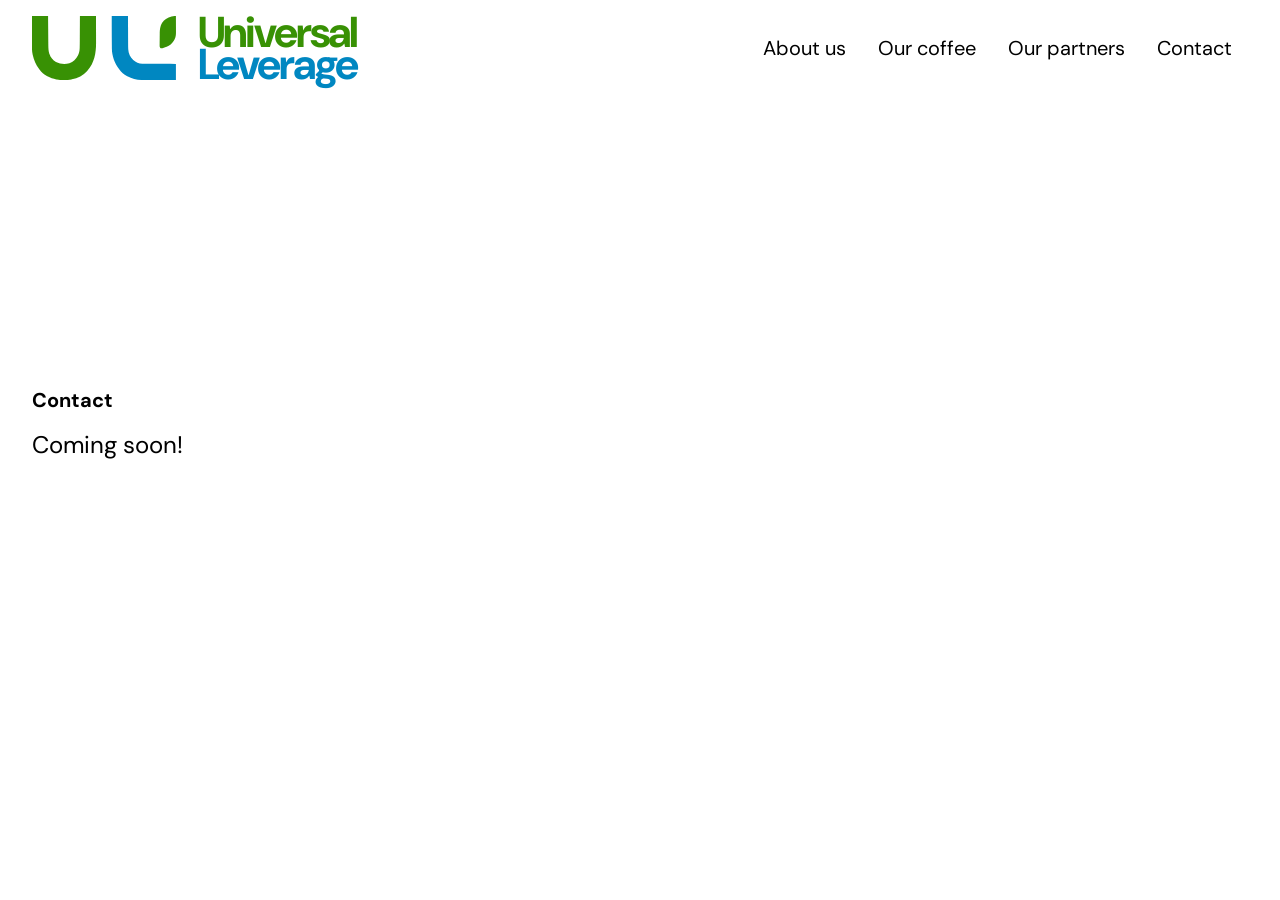
==== contact/index.html @ 0d3429aa "Init" ====
<!doctype html>

<html lang="en" dir="ltr">

<head>
    <meta charset="utf-8" />
    <meta name="viewport" content="width=device-width, initial-scale=1.0" />
    <link
        href="https://fonts.googleapis.com/css2?family=DM+Sans:ital,opsz,wght@0,9..40,100..1000;1,9..40,100..1000&display=swap"
        rel="stylesheet">
    <title>Contact | Universal Leverage</title>
    <link rel="stylesheet" type="text/css" href="/styles.css" />
</head>


<body>


    <div class="site-banner">
        <div class="site-banner-content contained">
            <a href="/" class="site-logo">
                <svg version="1.1" xmlns="http://www.w3.org/2000/svg" height="64" viewBox="0 0 886 394"
                    aria-hidden="true">
                    <path
                        d="M0 0 C32.67 0 65.34 0 99 0 C99.10957031 14.11007813 99.21914062 28.22015625 99.33203125 42.7578125 C99.40796144 51.72657944 99.48460602 60.69533099 99.56445312 69.6640625 C99.6909023 83.88210756 99.81453466 98.10013495 99.91918945 112.31835938 C99.99544523 122.67651122 100.08173101 133.03452471 100.17966861 143.39249504 C100.23110394 148.86828852 100.2777832 154.34402245 100.31241798 159.8199501 C100.34529462 164.99271063 100.39175915 170.16518483 100.44787407 175.33774376 C100.46602143 177.21837917 100.47954602 179.09906699 100.48763275 180.97977257 C100.56583695 198.01571503 101.70714023 215.54635438 106.6875 231.9375 C106.94313721 232.79537109 107.19877441 233.65324219 107.4621582 234.53710938 C114.15941926 255.92043588 128.06825772 272.67644618 147.80102539 283.28344727 C173.23366002 296.29455965 202.91556687 298.92573201 230.390625 290.78125 C253.93571058 282.99809708 271.36535801 265.47065532 282.8190918 243.86547852 C289.9393846 229.62647484 293.02923848 214.58262361 293.54272461 198.7902832 C293.58454581 197.52878354 293.62636702 196.26728388 293.66945553 194.96755695 C294.21433866 177.42014053 294.22878728 159.86275552 294.30332303 142.30848098 C294.32557899 137.28509052 294.35276899 132.26172649 294.37937927 127.23835754 C294.42878225 117.7761915 294.47390955 108.31401038 294.51740164 98.85181552 C294.57659202 86.03000262 294.64258837 73.20822473 294.70815182 60.38644314 C294.81090416 40.25765254 294.90473718 20.12883067 295 0 C327.67 0 360.34 0 394 0 C394.16121214 50.78182312 394.16121214 50.78182312 394.1953125 72.21484375 C394.21896082 86.95920436 394.24661856 101.70347292 394.30175781 116.44775391 C394.34191263 127.19040354 394.36750013 137.93297782 394.37635398 148.67570043 C394.38152075 154.35189613 394.39346512 160.02787645 394.42292023 165.70400238 C394.72873832 227.08108866 384.72190952 288.73320649 342 336 C341.27554687 336.8559375 340.55109375 337.711875 339.8046875 338.59375 C316.22355625 366.09056725 280.91644003 382.51974496 246 390 C245.08476562 390.19754883 244.16953125 390.39509766 243.2265625 390.59863281 C214.59476207 396.46124342 181.66230452 396.91984412 153 391 C151.98357422 390.79068848 150.96714844 390.58137695 149.91992188 390.36572266 C130.41045889 386.22157485 112.55593683 380.46014467 95 371 C93.95199219 370.44570313 92.90398437 369.89140625 91.82421875 369.3203125 C74.15311738 359.53684181 58.17469749 345.02657918 46 329 C45.26394531 328.06800781 44.52789062 327.13601563 43.76953125 326.17578125 C23.92512874 300.59323825 11.19315641 269.70452382 4.25 238.25 C4.05132324 237.35265137 3.85264648 236.45530273 3.64794922 235.53076172 C0.48378589 220.52335466 -0.28547321 206.12117943 -0.22705078 190.83618164 C-0.22648548 188.74532578 -0.22680555 186.65446952 -0.22793579 184.56361389 C-0.22850565 178.93241486 -0.21681127 173.30130239 -0.20278788 167.67012334 C-0.19021882 161.76848502 -0.18910517 155.86684434 -0.18673706 149.9651947 C-0.18054035 138.80964557 -0.16415417 127.65413601 -0.14403808 116.49860424 C-0.1174248 101.40995528 -0.10669181 86.32129536 -0.09503365 71.23262882 C-0.07627216 47.48838962 -0.03641443 23.74423389 0 0 Z "
                        class="logo-green" transform="translate(0,0)" />
                    <path
                        d="M0 0 C33 0 66 0 100 0 C100.06058594 13.54417969 100.12117187 27.08835937 100.18359375 41.04296875 C100.22411492 49.65169545 100.2648649 58.26042007 100.30664062 66.86914062 C100.37282611 80.51667224 100.43810916 94.16420366 100.49731445 107.81176758 C100.54045038 117.75414521 100.58679831 127.69650201 100.63687855 137.63884717 C100.66324514 142.89497364 100.68808811 148.15109661 100.70907402 153.40724754 C100.72894835 158.3722108 100.75317376 163.33713528 100.78049088 168.30206299 C100.78970133 170.10736179 100.79743064 171.91266898 100.80341911 173.71798134 C100.83584776 183.21643174 101.00262204 192.69962547 101.40736389 202.19013977 C101.44005416 203.04058969 101.47274444 203.8910396 101.50642532 204.76726073 C102.69610609 229.85501618 114.26675449 254.21926382 132.37304688 271.53466797 C147.80450207 285.43316648 167.03885484 294.13339885 187.92172241 294.15821838 C189.2524832 294.16562535 189.2524832 294.16562535 190.61012805 294.17318195 C193.57650931 294.18851382 196.542869 294.19690588 199.50927734 294.20532227 C201.63821603 294.21490418 203.76715283 294.22491444 205.89608765 294.23532104 C211.67239553 294.26234223 217.44871156 294.2833669 223.22504759 294.30332303 C229.26289064 294.32519975 235.30070865 294.3525802 241.33853149 294.37937927 C252.77059222 294.42928334 264.20266686 294.47423067 275.63475478 294.51740164 C291.08394388 294.57602845 306.53310005 294.64230306 321.98225975 294.70815182 C346.3214843 294.81169074 370.66073713 294.90500371 395 295 C395 327.67 395 360.34 395 394 C341.5492204 394.1209091 341.5492204 394.1209091 319.03515625 394.14648438 C303.53105672 394.16423871 288.02700634 394.18503393 272.52294922 394.22631836 C261.22805745 394.25638002 249.93320582 394.2756125 238.63827515 394.28226548 C232.66714504 394.28614955 226.69612967 394.29516765 220.72503662 394.31719017 C215.0845483 394.33782132 209.44422006 394.34378106 203.80369759 394.33932304 C201.75292142 394.34013651 199.70213889 394.34594132 197.6513958 394.35761642 C162.22291459 394.54911807 127.28916968 388.07313561 96 371 C94.94425781 370.43539063 93.88851562 369.87078125 92.80078125 369.2890625 C75.07232637 359.41674645 59.21269498 345.14321751 47 329 C46.26523437 328.06929688 45.53046875 327.13859375 44.7734375 326.1796875 C18.08160514 291.78299631 1.09390108 245.04087239 0.79467773 201.48339844 C0.78478097 200.56944998 0.7748842 199.65550152 0.76468754 198.71385765 C0.7331079 195.67905585 0.70821699 192.64424064 0.68359375 189.609375 C0.66284598 187.4299187 0.64180176 185.2504652 0.6204834 183.0710144 C0.56450364 177.18686829 0.51513896 171.30268416 0.46757126 165.41846466 C0.43751645 161.75200619 0.40567347 158.08556729 0.37332153 154.41912842 C0.13044369 126.69367385 -0.03596281 98.96873729 -0.0625 71.2421875 C-0.06353729 70.15937626 -0.06457458 69.07656502 -0.06564331 67.96094131 C-0.0831994 45.30727022 -0.03245507 22.65363939 0 0 Z "
                        class="logo-blue" transform="translate(491,0)" />
                    <path
                        d="M0 0 C1.06017334 0.00676758 2.12034668 0.01353516 3.21264648 0.02050781 C4.40869507 0.03355957 4.40869507 0.03355957 5.62890625 0.046875 C5.72283289 15.00810835 5.79312003 29.96931864 5.83615494 44.93078518 C5.85667831 51.87949486 5.88459996 58.82802012 5.93066406 65.77661133 C5.97517372 72.49398872 5.99810595 79.21113587 6.00841522 85.92866707 C6.01575338 88.47965555 6.03008158 91.0306347 6.05182648 93.58154106 C6.19266704 110.80300977 5.83609579 127.23588362 -2.12109375 142.921875 C-2.63651733 143.97290405 -2.63651733 143.97290405 -3.16235352 145.04516602 C-6.27326865 151.20535893 -9.97217711 156.72452166 -14.37109375 162.046875 C-15.0465625 162.88476562 -15.72203125 163.72265625 -16.41796875 164.5859375 C-29.32164107 179.79720085 -45.94716889 188.6027468 -64.8828125 194.015625 C-67.61064844 194.8220625 -70.0908334 195.71877167 -72.68359375 196.859375 C-77.65315713 198.45974287 -82.20237013 198.90562845 -87.37109375 198.046875 C-91.72358859 195.02677654 -93.05607571 192.06800868 -94.37109375 187.046875 C-94.62877996 183.95353285 -94.59691886 180.88092535 -94.55395508 177.77880859 C-94.54931244 176.86396194 -94.5446698 175.9491153 -94.53988647 175.00654602 C-94.52153328 171.98595136 -94.48796892 168.96575886 -94.453125 165.9453125 C-94.4345393 163.82704082 -94.41645573 161.70876467 -94.39884949 159.59048462 C-94.35934823 155.14355623 -94.31201478 150.69679329 -94.25952148 146.25 C-94.19375896 140.60682862 -94.14977462 134.96373916 -94.11226368 129.32031822 C-94.0801673 124.93757097 -94.03477054 120.55503145 -93.98578453 116.17244339 C-93.96435218 114.09569916 -93.94715276 112.01890603 -93.93461037 109.94208908 C-93.74982156 82.08591801 -90.86258569 53.59396685 -71.37109375 32.046875 C-70.71753906 31.30050781 -70.06398438 30.55414062 -69.390625 29.78515625 C-52.51279682 11.64069932 -24.66033404 -0.20536017 0 0 Z "
                        class="logo-green" transform="translate(880.37109375,-0.04687499999999999)" />
                </svg>

                <span class="site-logo-text">
                    <span class="site-logo-text-universal">Universal</span>
                    <span class="site-logo-text-leverage">Leverage</span>
                </span>
            </a>
            <nav aria-label="Main">
                <ul class="main-nav-links">
                    <li><a href="/about-us">About us</a></li>
                    <li><a href="/our-coffee">Our coffee</a></li>
                    <li><a href="/our-partners">Our partners</a></li>
                    <li><a href="/contact">Contact</a></li>
                </ul>
            </nav>
        </div>
    </div>

    <main>
        <div class="contained">
            <div class="hero">
                <div class="hero-text">
                    <h1>Contact</h1>
                    <div class="tagline">Coming soon!</div>
                </div>
                <img src="" class="hero-image" width="500" />
            </div>
        </div>
    </main>


</body>



</html>
---- styles.css ----
* {
    --logo-green: #389104;
    --logo-blue: #0087c1;
    --dark-green: rgb(44, 120, 0);
}

html {
    font-family: "DM Sans", sans-serif;
    font-size: 16px;
    background: rgb(255, 255, 255);
}

body {
    margin: 0;
}

.site-logo {
    text-decoration: none;
    color: black;
    display: flex;
    font-size: 2rem;
}

.site-logo-text {
    font-size: 1.35em;
    letter-spacing: -0.05em;
    font-weight: 700;
    display: flex;
    line-height: 0.75;
    flex-direction: column;
    padding-left: 0.5em;
}

.site-logo-text-universal {
    color: var(--logo-green);
}

.site-logo-text-leverage {
    color: var(--logo-blue);
}

.site-logo svg {
    height: 2em;
}

.site-logo path.logo-blue {
    fill: var(--logo-blue);
}

.site-logo path.logo-green {
    fill: var(--logo-green);
}

.contained {
    margin: 0 auto;
    padding: 0 2rem;
    width: 100%;
    /* border: 1px solid green; */
    max-width: 96rem;
    box-sizing: border-box;
}

.site-banner {
    /* border: 1px solid red; */
    width: 100%;
    padding: 1rem 0;
    /* background: white; */
}

.site-banner-content {
    display: flex;
    justify-content: space-between;
    align-items: center;
}

.site-banner nav ul {
    display: flex;
    list-style: none;
}

.site-banner nav ul a {
    color: black;
    text-decoration: none;
    padding: 0 1rem;
    font-size: 1.25rem;
}

.site-banner nav ul a:hover,
.site-banner nav ul a:focus {
    text-decoration: underline;
}

h1 {
    font-size: 1.25rem;
    margin-bottom: 0;
}

.hero {
    display: flex;
    align-items: center;
    height: 40rem;
}

.hero-text {
    flex: 1 0 60%;
    color: black;
}

.hero-bigtext {
    font-size: 4rem;
    line-height: 1;
    font-weight: 800;
    /* width: 50%; */
}

.hero-images {
    width: 40%;
    flex: 1 0 auto;
    display: flex;
    align-items: center;
    justify-content: end;
    position: relative;
}

.hero-img,
.hero-leaf {
    width: 10em;
    height: 20em;
    overflow: hidden;
    position: relative;
}

.hero-leaf {
    background: #7ae0f3;
    font-size: 0.5rem;
    border-radius: 10em 0;
}

.hero-img--small {
    font-size: 1rem;
    border-radius: 20em 0;
}

.hero-img--big::before {
    content: '';
    mix-blend-mode: color;
    background: var(--logo-green);
    width: 100%;
    height: 100%;
    position: absolute;
    top: 0;
    left: 0;
}

.hero-img--big {
    font-size: 1.5rem;
    border-radius: 0 35em;
    margin-right: 2rem;
}

.hero-img img {
    height: 100%;
    width: auto;
    margin-left: -50%;
}

.tagline {
    margin-top: 1rem;
    font-size: 1.5rem;
    /* width: 50%; */
}

.visually-hidden:not(:focus):not(:active) {
    clip: rect(0 0 0 0);
    clip-path: inset(50%);
    height: 1px;
    overflow: hidden;
    position: absolute;
    white-space: nowrap;
    width: 1px;
}

.lshape-container {
    width: 100%;
    height: 100%;
    position: absolute;
    top: 0;
    left: 0;
    overflow: hidden;
    z-index: -5;
    pointer-events: none;
    display: flex;
    justify-content: center;
}

* {
    --border-green: rgb(147, 244, 147);
    --border-width: 10px;
}

svg.lshape {
    fill: none;
    stroke-width: 3;
    width: 200rem;
    opacity: 0.5;
}

.lshape-container::before {
    content: '';
    width: 100%;
    height: 20rem;
    background: linear-gradient(180deg, #ffffff 0%, rgba(0,0,0,0));
    position: absolute;
    top: 0;
    left: 0;
    z-index: 1;
}

@keyframes enter {
    0% {
        stroke-dasharray: 150 1000;
    }

    100% {
        stroke-dasharray: 1000 1000;
    }
}

.l1 {
    stroke: #97e861;
    position: absolute;
    margin-left: 120rem;
    margin-top: -110rem;
}


.l2 {
    stroke: #7ae0f3;
    /* transform:scaleX(-1); */
    position: absolute;
    margin-left: 150rem;
    margin-top: -100rem;
}

.showcase {}

.site-footer {

    background: #7ae0f3;
}

.site-footer .contained {
    text-align: center;
    font-size: 1.25rem;
    padding: 1rem 0 4rem 0;
}

.site-footer .copyright {
    font-size: 1rem;
}

.site-footer nav ul {
    list-style: none;
    padding: 0;
    margin: 0;
    display: flex;
    justify-content: center;
}

.site-footer nav ul a {
    color: black;
    text-decoration: none;
    padding: 0 0.5rem;
    margin: 0 0.5rem;
}

.site-footer nav ul a:hover,
.site-footer nav ul a:focus {
    text-decoration: underline;
}

.contact-button {
    padding: 1rem 3rem;
    color: white;
    background: black;
    font-size: 1.5rem;
    border-radius: 3rem 0 3rem 0;
    text-decoration: none;
    font-weight: 500;
}
.contact-button:hover,
.contact-button:focus {
    background: var(--logo-blue);
}
a:focus {
    outline: 6px solid black;
    outline-offset: 6px;
}
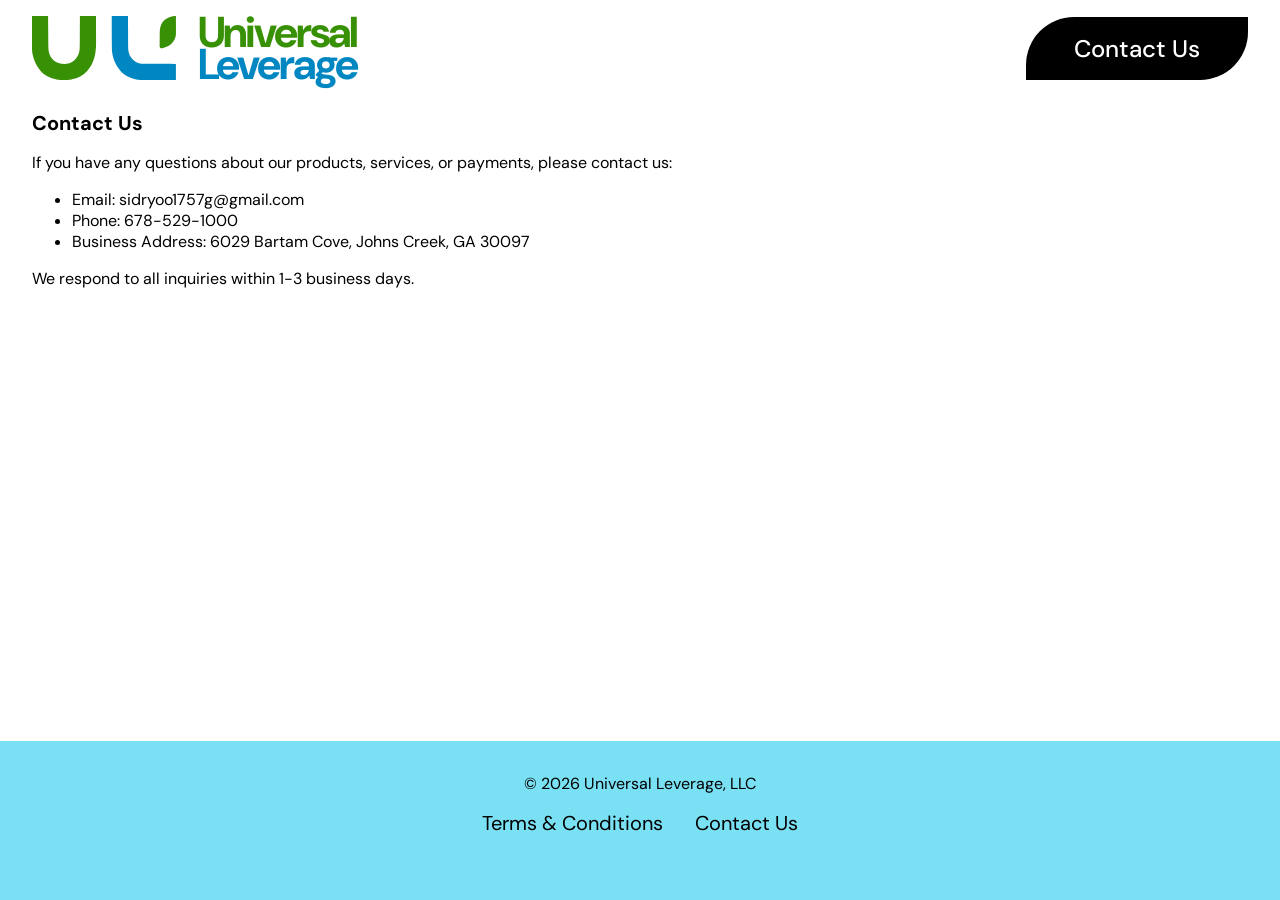
==== commit 1b188035: "Contact page instead of email" ====
--- a/contact/index.html
+++ b/contact/index.html
@@ -8,13 +8,12 @@
     <link
         href="https://fonts.googleapis.com/css2?family=DM+Sans:ital,opsz,wght@0,9..40,100..1000;1,9..40,100..1000&display=swap"
         rel="stylesheet">
-    <title>Contact | Universal Leverage</title>
+    <title>Contact Us | Universal Leverage</title>
     <link rel="stylesheet" type="text/css" href="/styles.css" />
 </head>
 
 
 <body>
-
 
     <div class="site-banner">
         <div class="site-banner-content contained">
@@ -37,28 +36,44 @@
                     <span class="site-logo-text-leverage">Leverage</span>
                 </span>
             </a>
-            <nav aria-label="Main">
+            <a href="/contact" class="contact-button">Contact Us</a>
+            <!-- <nav aria-label="Main">
                 <ul class="main-nav-links">
                     <li><a href="/about-us">About us</a></li>
                     <li><a href="/our-coffee">Our coffee</a></li>
                     <li><a href="/our-partners">Our partners</a></li>
-                    <li><a href="/contact">Contact</a></li>
+                    <li><a href="mailto:sidryoo1757g@gmail.com">Contact Us</a></li>
                 </ul>
-            </nav>
+            </nav> -->
         </div>
     </div>
 
     <main>
         <div class="contained">
-            <div class="hero">
-                <div class="hero-text">
-                    <h1>Contact</h1>
-                    <div class="tagline">Coming soon!</div>
-                </div>
-                <img src="" class="hero-image" width="500" />
-            </div>
+            <h1>Contact Us</h1>
+            <p>If you have any questions about our products, services, or payments, please contact us:</p>
+            <ul>
+                <li>Email: sidryoo1757g@gmail.com</li>
+                <li>Phone: 678-529-1000</li>
+                <li>Business Address: 6029 Bartam Cove, Johns Creek, GA 30097</li>
+            </ul>
+            <p>We respond to all inquiries within 1-3 business days.</p>
         </div>
     </main>
+
+
+
+    <footer class="site-footer">
+        <div class="contained">
+            <p class="copyright">© 2026 Universal Leverage, LLC</p>
+            <nav aria-label="Footer links">
+                <ul>
+                    <li><a href="/terms">Terms & Conditions</a></li>
+                    <li><a href="/contact">Contact Us</a></li>
+                </ul>
+            </nav>
+        </div>
+    </footer>
 
 
 </body>
--- a/styles.css
+++ b/styles.css
@@ -12,6 +12,9 @@
 
 body {
     margin: 0;
+    display: grid;
+    grid-template-rows: auto 1fr auto;
+    min-height: 100vh;
 }
 
 .site-logo {
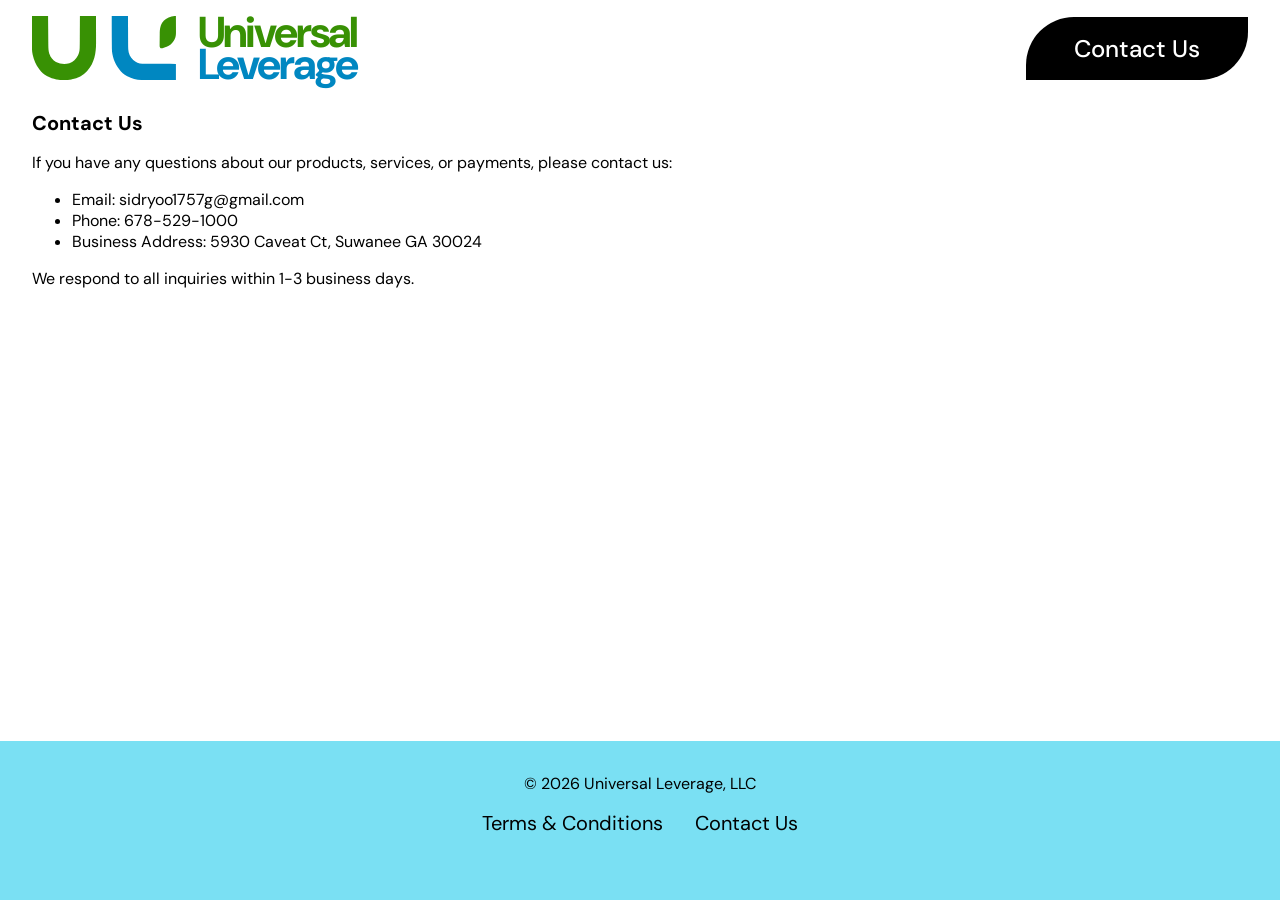
==== commit f73aafe9: "Update index.html" ====
--- a/contact/index.html
+++ b/contact/index.html
@@ -55,7 +55,7 @@
             <ul>
                 <li>Email: sidryoo1757g@gmail.com</li>
                 <li>Phone: 678-529-1000</li>
-                <li>Business Address: 6029 Bartam Cove, Johns Creek, GA 30097</li>
+                <li>Business Address: 5930 Caveat Ct, Suwanee GA 30024</li>
             </ul>
             <p>We respond to all inquiries within 1-3 business days.</p>
         </div>
@@ -80,4 +80,4 @@
 
 
 
-</html>+</html>
